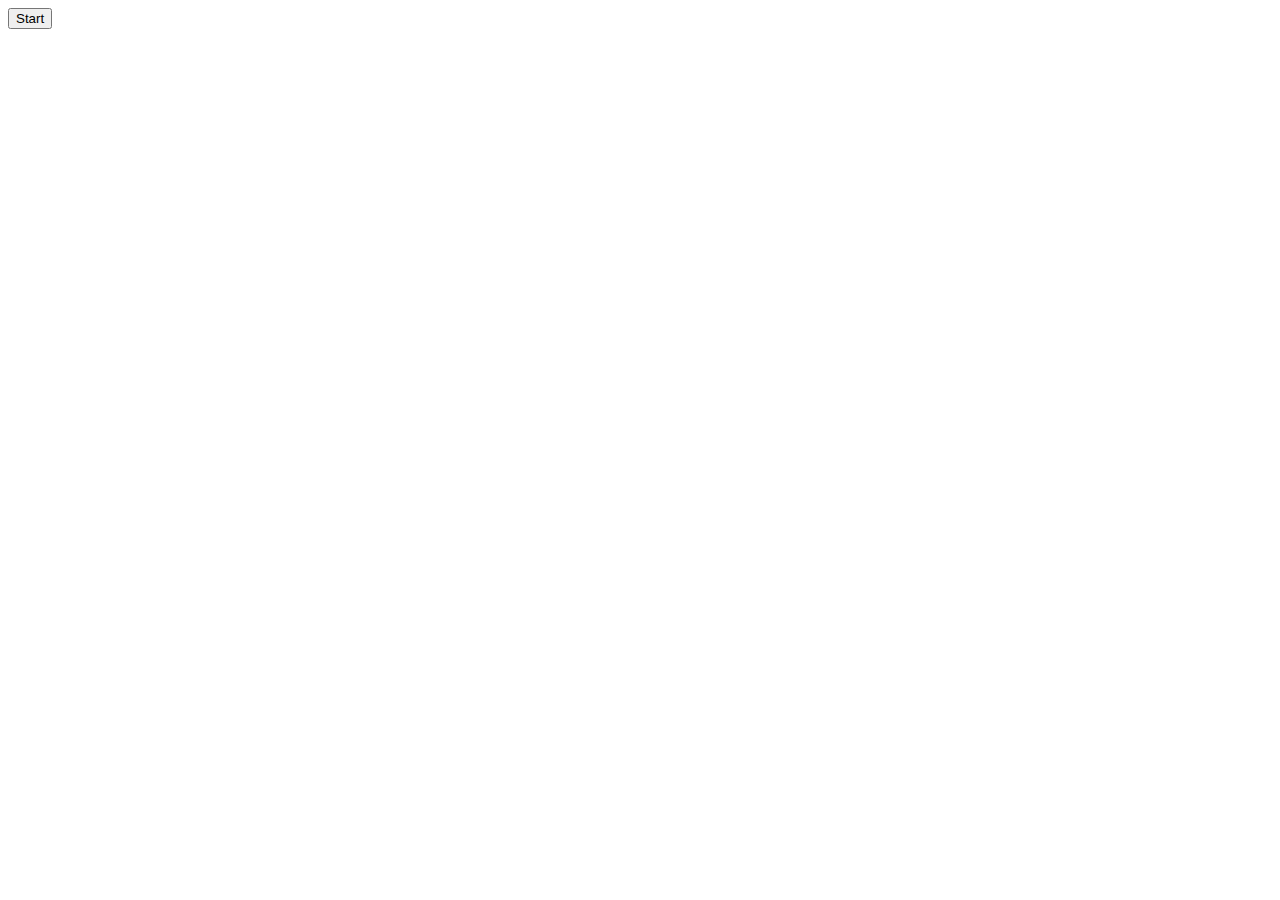
==== index.html @ 69f15d7d "fix : inex.html --> index.html ; + fix : punteggio finale" ====
<!DOCTYPE html>
<html lang="en">
<head>
    <meta charset="UTF-8">
    <meta http-equiv="X-UA-Compatible" content="IE=edge">
    <meta name="viewport" content="width=device-width, initial-scale=1.0">
    <title> JS - campominato</title>
</head>
<body>
    <button id="start">Start</button>
    <!-- script -->
    <script type="text/javascript" src="js/script.js"></script>
</body>
</html>
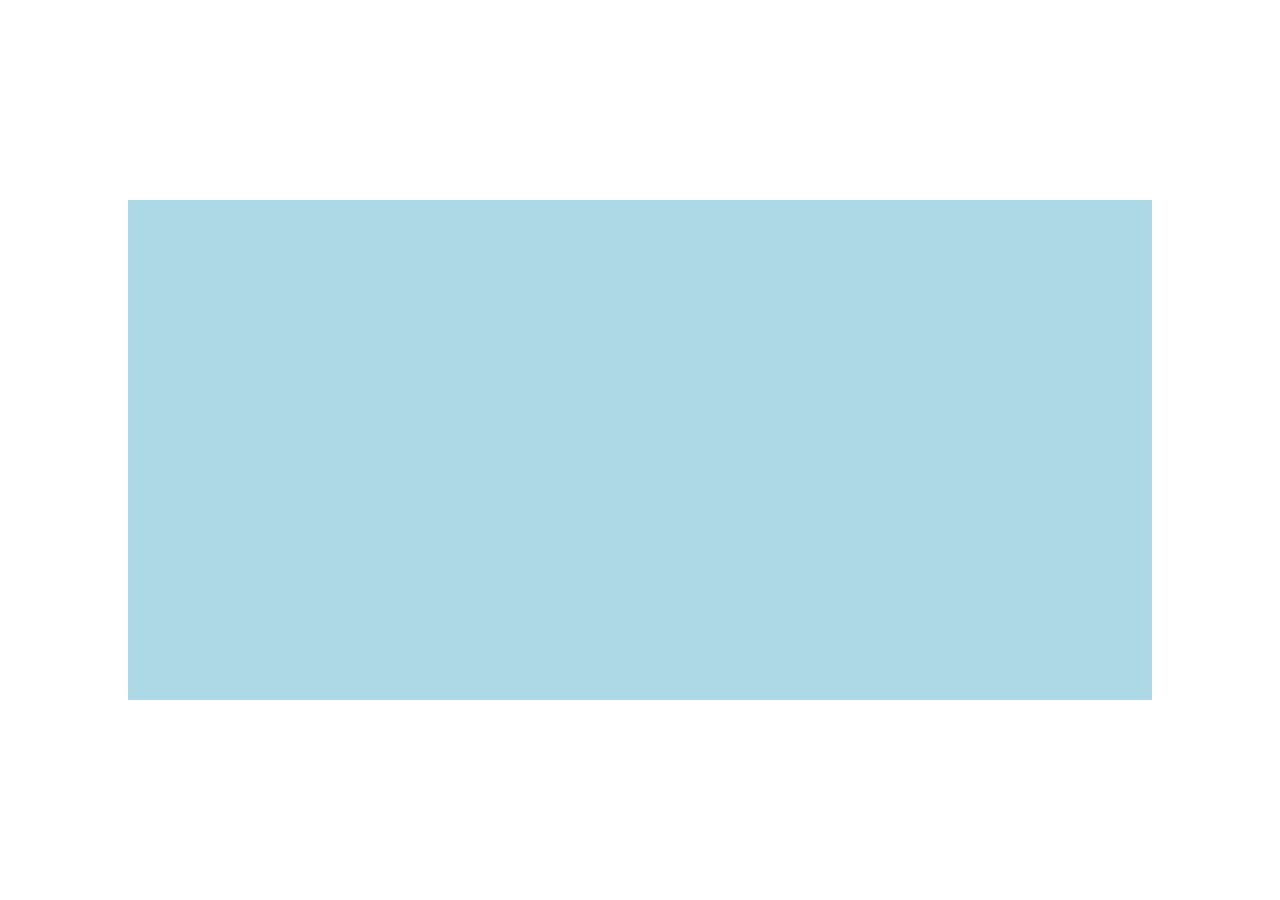
==== commit 88179e57: "edit : il commit precedente non è andato a buon fine" ====
--- a/index.html
+++ b/index.html
@@ -5,9 +5,14 @@
     <meta http-equiv="X-UA-Compatible" content="IE=edge">
     <meta name="viewport" content="width=device-width, initial-scale=1.0">
     <title> JS - campominato</title>
+    <link rel="stylesheet" href="css/style.css">
 </head>
-<body>
-    <button id="start">Start</button>
+<body class="debug">
+    <div class="container">
+
+    </div>
+
+    <!-- <button id="start">Start</button> -->
     <!-- script -->
     <script type="text/javascript" src="js/script.js"></script>
 </body>
--- a/css/style.css
+++ b/css/style.css
@@ -0,0 +1,28 @@
+*{
+    margin: 0;
+    padding: 0;
+    box-sizing: border-box;
+}
+
+.container{
+    width: 80%;
+    max-width: 1080px;
+    margin: 0 auto;
+    background-color: lightblue;
+
+
+    position: absolute;
+    top: 50%;
+    left: 50%;
+    transform: translate(-50% , -50%);
+}
+
+
+
+
+/* debug */
+
+
+.debug .container{
+    min-height: 500px;
+}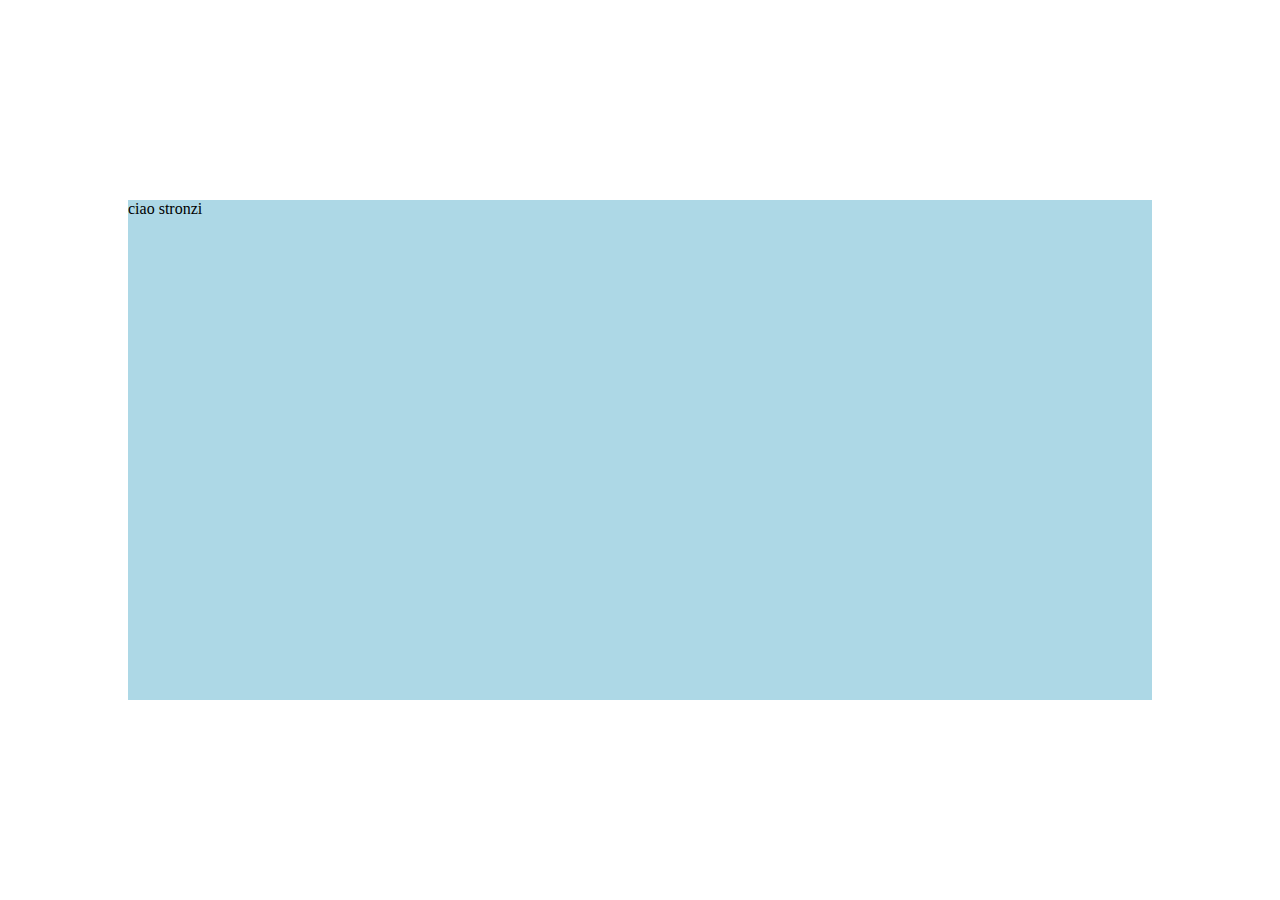
==== commit 70308a0b: "fix : barra di scorrimento orizz." ====
--- a/index.html
+++ b/index.html
@@ -9,7 +9,7 @@
 </head>
 <body class="debug">
     <div class="container">
-
+        <span>ciao stronzi</span>
     </div>
 
     <!-- <button id="start">Start</button> -->
--- a/css/style.css
+++ b/css/style.css
@@ -3,14 +3,16 @@
     padding: 0;
     box-sizing: border-box;
 }
-
+body{
+    overflow: hidden;
+}
 .container{
     width: 80%;
     max-width: 1080px;
     margin: 0 auto;
     background-color: lightblue;
 
-
+    /* centratura vert. e orizz. */
     position: absolute;
     top: 50%;
     left: 50%;
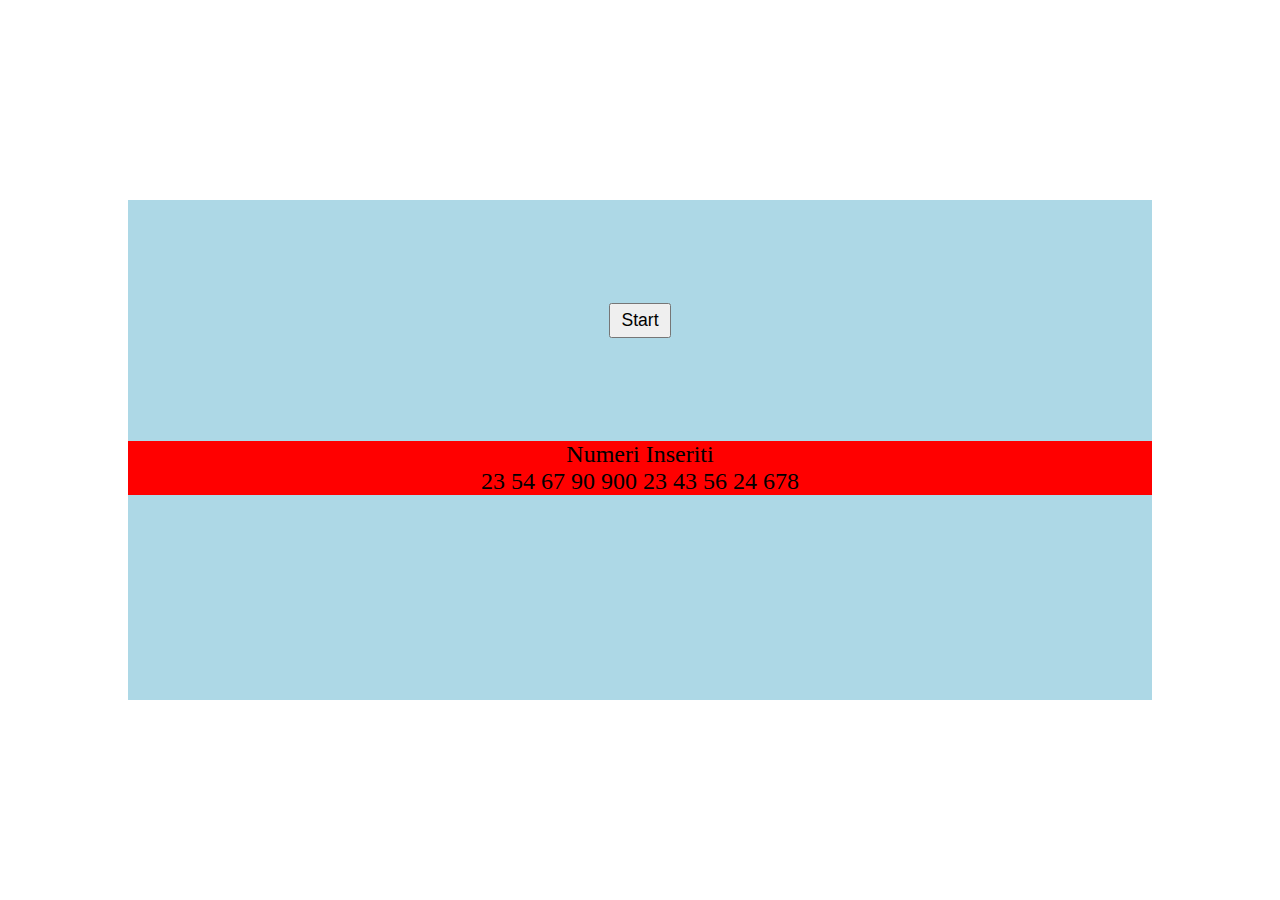
==== commit f35eaaf2: "add : blocco di output rosso" ====
--- a/index.html
+++ b/index.html
@@ -9,10 +9,15 @@
 </head>
 <body class="debug">
     <div class="container">
-        <span>ciao stronzi</span>
+       
+            <button id="start">Start</button>
+            <div class="numeri">Numeri Inseriti
+                <div>23 54 67 90 900 23 43 56 24 678</div> 
+            
+            </div>
+        
     </div>
 
-    <!-- <button id="start">Start</button> -->
     <!-- script -->
     <script type="text/javascript" src="js/script.js"></script>
 </body>
--- a/css/style.css
+++ b/css/style.css
@@ -4,12 +4,11 @@
     box-sizing: border-box;
 }
 body{
-    overflow: hidden;
+    overflow-x: hidden;
 }
 .container{
     width: 80%;
     max-width: 1080px;
-    margin: 0 auto;
     background-color: lightblue;
 
     /* centratura vert. e orizz. */
@@ -17,9 +16,27 @@
     top: 50%;
     left: 50%;
     transform: translate(-50% , -50%);
+
+
+    display: flex;
+    justify-content: center;
+    flex-wrap: wrap;
 }
 
+.btn_start{
+    display: flex;
+    justify-content: center;
+}
+button#start{
+    padding: 5px 10px;
+    font-size: 1.1rem;
+    align-self: center;
+}
 
+.numeri{
+    text-align: center;
+    font-size: 1.5rem
+}
 
 
 /* debug */
@@ -27,4 +44,9 @@
 
 .debug .container{
     min-height: 500px;
+}
+.debug .numeri{
+    background-color: red;
+    width: 100%;    
+    align-self: flex-start;
 }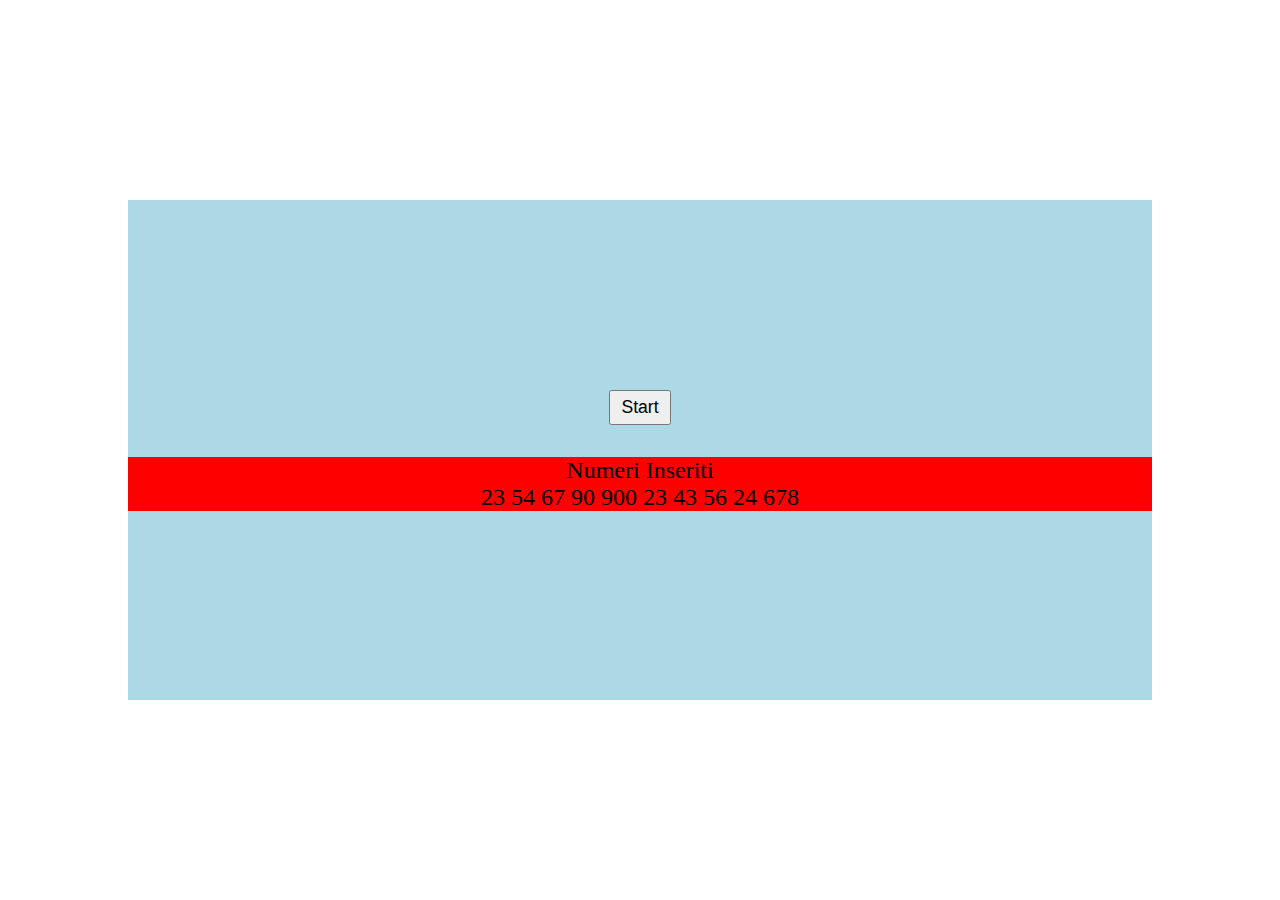
==== commit b59da3da: "edit : modificata  centratura elementi" ====
--- a/index.html
+++ b/index.html
@@ -9,11 +9,13 @@
 </head>
 <body class="debug">
     <div class="container">
-       
+            <div class="w_100">
             <button id="start">Start</button>
-            <div class="numeri">Numeri Inseriti
-                <div>23 54 67 90 900 23 43 56 24 678</div> 
+            <div class="output">
+                <div>Numeri Inseriti</div>
+                <div id="numbers">23 54 67 90 900 23 43 56 24 678</div> 
             
+            </div>
             </div>
         
     </div>
--- a/css/style.css
+++ b/css/style.css
@@ -3,6 +3,11 @@
     padding: 0;
     box-sizing: border-box;
 }
+
+.w_100{
+    width: 100% !important;
+}
+
 body{
     overflow-x: hidden;
 }
@@ -21,6 +26,8 @@
     display: flex;
     justify-content: center;
     flex-wrap: wrap;
+    text-align: center;
+    align-items: center;
 }
 
 .btn_start{
@@ -33,9 +40,12 @@
     align-self: center;
 }
 
-.numeri{
+.output{
     text-align: center;
-    font-size: 1.5rem
+    font-size: 1.5rem;
+    width: 100%;    
+    align-self: flex-start;
+    margin-top: 2rem;
 }
 
 
@@ -45,8 +55,7 @@
 .debug .container{
     min-height: 500px;
 }
-.debug .numeri{
+.debug .output{
     background-color: red;
-    width: 100%;    
-    align-self: flex-start;
+    
 }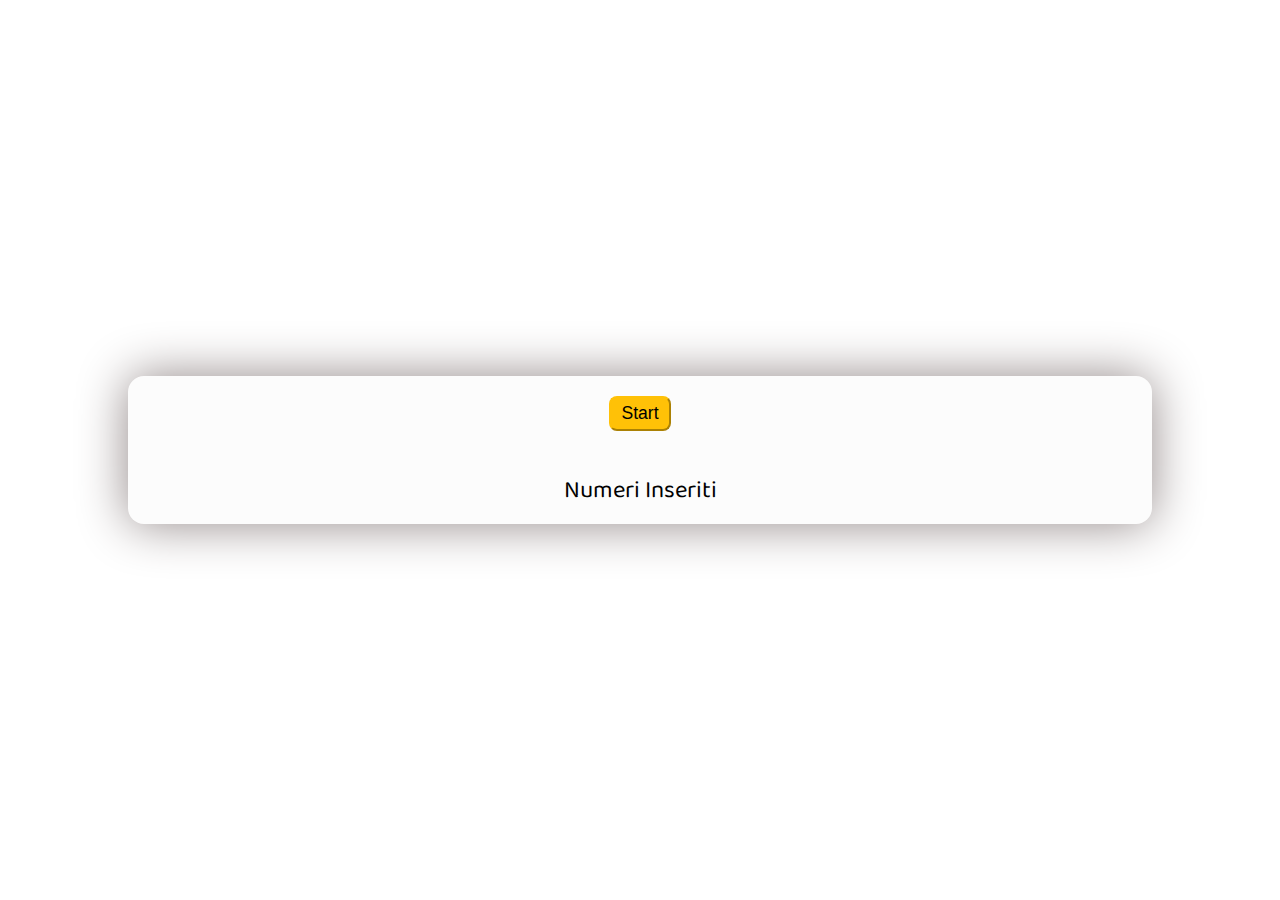
==== commit fada1647: "fix : ciclo riga 47 , add : css vario" ====
--- a/index.html
+++ b/index.html
@@ -5,19 +5,20 @@
     <meta http-equiv="X-UA-Compatible" content="IE=edge">
     <meta name="viewport" content="width=device-width, initial-scale=1.0">
     <title> JS - campominato</title>
+    <link rel="preconnect" href="https://fonts.gstatic.com">
+    <link href="https://fonts.googleapis.com/css2?family=Baloo+Tammudu+2:wght@400;600&display=swap" rel="stylesheet"> 
     <link rel="stylesheet" href="css/style.css">
 </head>
 <body class="debug">
     <div class="container">
-            <div class="w_100">
+        <div class="w_100 pt_20">
             <button id="start">Start</button>
             <div class="output">
                 <div>Numeri Inseriti</div>
-                <div id="numbers">23 54 67 90 900 23 43 56 24 678</div> 
-            
+                <div id="numbers"></div>
+                <div id="punteggio"></div> 
             </div>
-            </div>
-        
+        </div>
     </div>
 
     <!-- script -->
--- a/css/style.css
+++ b/css/style.css
@@ -7,14 +7,29 @@
 .w_100{
     width: 100% !important;
 }
+.pt_20{
+    padding-top: 20px !important;
+}
+/* classi dispplay da gestire con js */
+.display_none{
+    display: none;
+}
+.display_block{
+    display: block;
+}
+
+
 
 body{
     overflow-x: hidden;
+    font-family: 'Baloo Tammudu 2', cursive;
 }
 .container{
     width: 80%;
     max-width: 1080px;
-    background-color: lightblue;
+    background-color: #fcfcfc;
+    box-shadow: 0 0 50px #918787;
+    border-radius: 1rem;
 
     /* centratura vert. e orizz. */
     position: absolute;
@@ -24,27 +39,26 @@
 
 
     display: flex;
-    justify-content: center;
-    flex-wrap: wrap;
     text-align: center;
     align-items: center;
-}
-
-.btn_start{
-    display: flex;
-    justify-content: center;
 }
 button#start{
     padding: 5px 10px;
     font-size: 1.1rem;
-    align-self: center;
+    background-color: #ffc107;
+    border-radius: 0.5rem;
+    border-color: #ffc107;
+    transition: background-color 0.5s;
+}
+button#start:hover{
+    background-color: #ce9f13;
+    border-color: #ce9f13;
 }
 
 .output{
     text-align: center;
     font-size: 1.5rem;
     width: 100%;    
-    align-self: flex-start;
     margin-top: 2rem;
 }
 
@@ -53,9 +67,5 @@
 
 
 .debug .container{
-    min-height: 500px;
 }
-.debug .output{
-    background-color: red;
-    
-}+    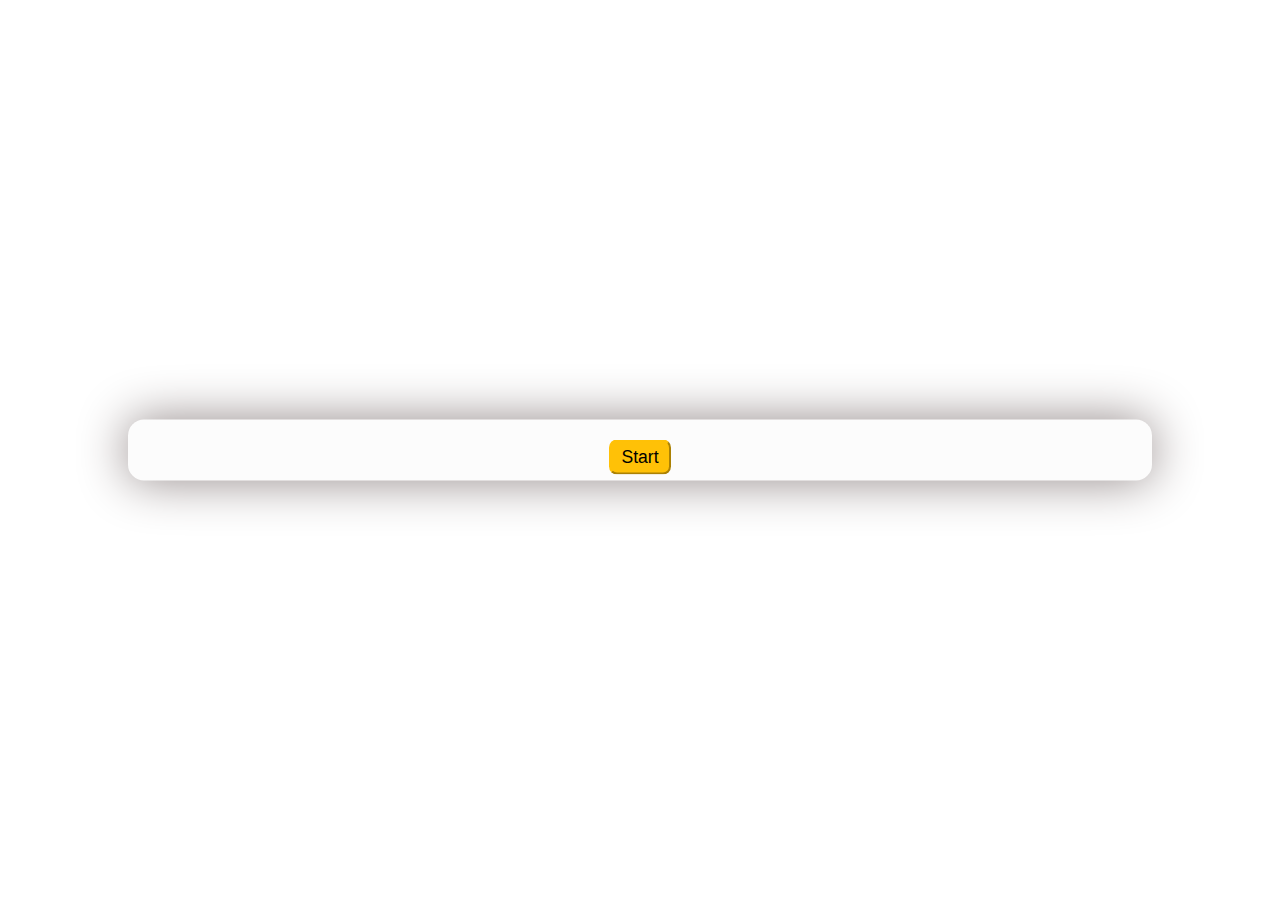
==== commit f92f57bc: "add : className sulla sezione di output" ====
--- a/index.html
+++ b/index.html
@@ -13,8 +13,8 @@
     <div class="container">
         <div class="w_100 pt_20">
             <button id="start">Start</button>
-            <div class="output">
-                <div>Numeri Inseriti</div>
+            <div id="out" class="output display_none">
+                <div class="">Numeri Inseriti</div>
                 <div id="numbers"></div>
                 <div id="punteggio"></div> 
             </div>
